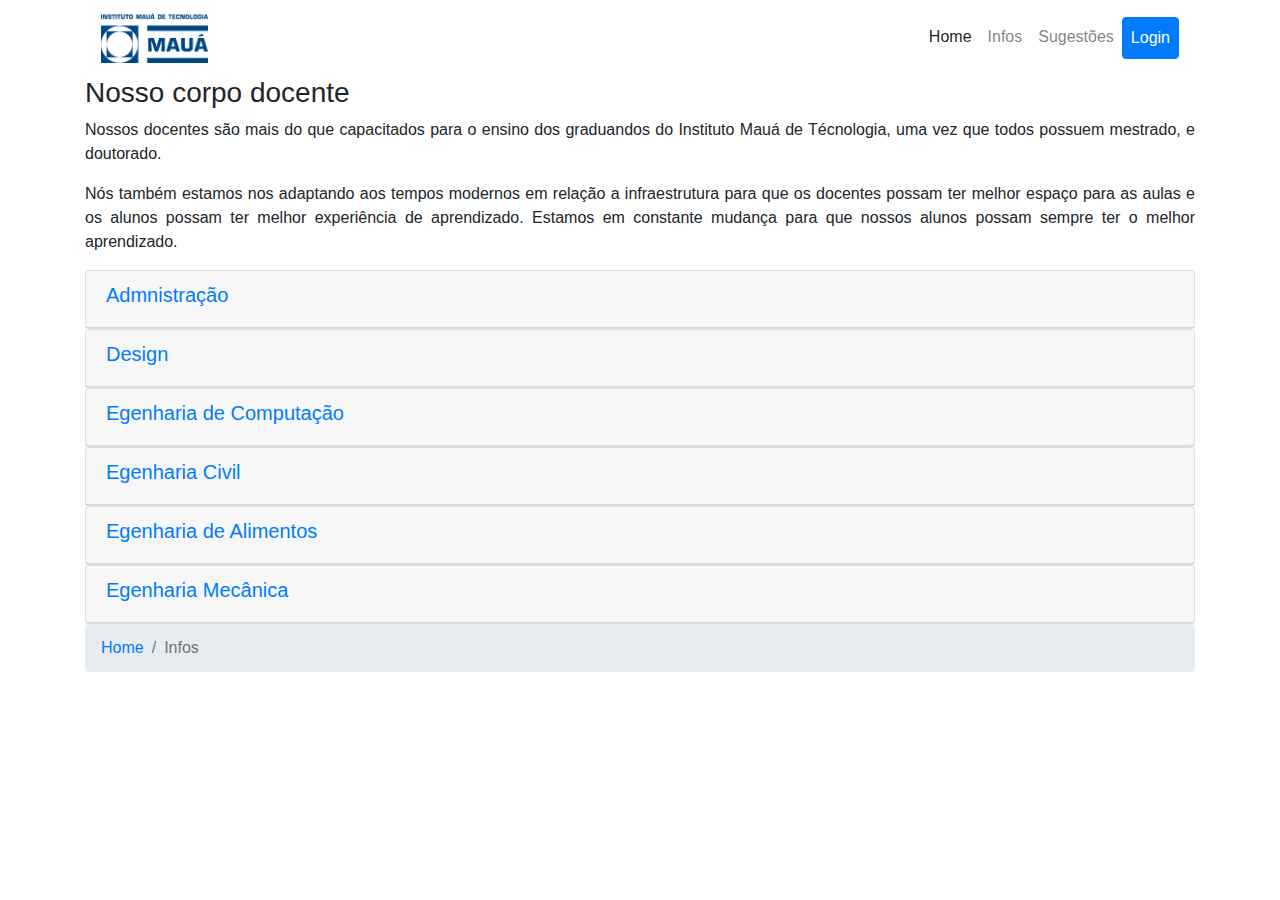
==== professores.html @ b38e70ca "quarta etapa atividade linguagens2" ====
<!DOCTYPE html>
<html lang="en">
  <head>
    <title>Informações</title>
    <!-- Required meta tags -->
    <meta charset="utf-8" />
    <meta
      name="viewport"
      content="width=device-width, initial-scale=1, shrink-to-fit=no"
    />

    <!-- Bootstrap CSS -->
    <link
      rel="stylesheet"
      href="https://stackpath.bootstrapcdn.com/bootstrap/4.3.1/css/bootstrap.min.css"
      integrity="sha384-ggOyR0iXCbMQv3Xipma34MD+dH/1fQ784/j6cY/iJTQUOhcWr7x9JvoRxT2MZw1T"
      crossorigin="anonymous"
    />
  </head>

  <body>
    <!--Barra de navegação-->
    <div class="container">
      <nav class="navbar navbar-expand-lg navbar-light">
        <a class="navbar-brand" href="maua_comp.html">
          <img src="img/Logo_Maua.png" height="50" alt="Imagem aleatória" />
        </a>
        <button
          class="navbar-toggler"
          type="button"
          data-toggle="collapse"
          data-target="#navbar"
        >
          <span class="navbar-toggler-icon"></span>
        </button>

        <div class="collapse navbar-collapse" id="navbar">
          <ul class="navbar-nav ml-auto topnav">
            <li class="nav-item active">
              <a class="nav-link" href="maua_comp.html">Home</a>
            </li>
            <li class="nav-item">
              <a class="nav-link" href="professores.html">Infos</a>
            </li>
            <li class="nav-item">
              <a class="nav-link" href="sugestoes.html">Sugestões</a>
            </li>
            <li class="nav-item">
              <a
                class="nav-link btn btn-primary text-white"
                type="button"
                href="#"
                data-toggle="modal"
                data-target="#navModal"
                >Login
              </a>
            </li>
          </ul>
        </div>
        <!--Modal-->
        <div class="modal" id="navModal">
          <div class="modal-dialog">
            <div class="modal-content">
              <!-- Modal Header -->
              <div class="modal-header">
                <h4 class="modal-title">
                  Login
                </h4>
                <button type="button" class="close" data-dismiss="modal">
                  ×
                </button>
              </div>

              <!--Modal body-->
              <div class="modal-body">
                <form>
                  <label class="sr-only" for="email">
                    E-mail
                  </label>
                  <div class="input-group mb-3">
                    <div class="input-group-prepend">
                      <span class="input-group-text" id="basic-addon1"
                        ><i class="fa fa-user"></i
                      ></span>
                    </div>
                    <input
                      type="email"
                      class="form-control"
                      placeholder="E-mail"
                      id="email"
                    />
                  </div>

                  <label class="sr-only" for="Password">Senha</label>
                  <div class="input-group mb-2">
                    <div class="input-group-prepend">
                      <span class="input-group-text" id="basic-addon2"
                        ><i class="fa fa-key"></i
                      ></span>
                    </div>
                    <input
                      id="password"
                      type="password"
                      class="form-control"
                      placeholder="Senha"
                    />
                  </div>
                </form>
              </div>

              <!--Modal footer-->
              <div class="modal-footer">
                <button type="submit" class="btn btn-primary">Entrar</button>
              </div>
            </div>
          </div>
        </div>
      </nav>
    </div>
    <!--Fim da Barra-->

    <!--Main text-->

    <div class="container">
      <h3>Nosso corpo docente</h3>
      <p class="text-justify">
        Nossos docentes são mais do que capacitados para o ensino dos graduandos
        do Instituto Mauá de Técnologia, uma vez que todos possuem mestrado, e
        doutorado.
      </p>
      <p class="text-justify">
        Nós também estamos nos adaptando aos tempos modernos em relação a
        infraestrutura para que os docentes possam ter melhor espaço para as
        aulas e os alunos possam ter melhor experiência de aprendizado. Estamos
        em constante mudança para que nossos alunos possam sempre ter o melhor
        aprendizado.
      </p>
    </div>

    <!--Fim do Main text-->

    <!--Tabela dos professores-->
    <div class="container">
      <div id="accordion">
        <div class="card">
          <div class="card-header">
            <h5>
              <a
                href="#collapse1"
                data-parent="#accordion"
                data-toggle="collapse"
                >Admnistração</a
              >
            </h5>
            <div id="collapse1" class="collapse">
              <table class="table table-hover">
                <thead>
                  <tr>
                    <th>Nome</th>
                    <th>CV Lattes</th>
                  </tr>
                </thead>
                <tbody>
                  <tr>
                    <td>Ana Maria</td>
                    <td><a href="#">Link</a></td>
                  </tr>
                  <tr>
                    <td>Carlos Eduardo</td>
                    <td><a href="#">Link</a></td>
                  </tr>
                  <tr>
                    <td>Marcela</td>
                    <td><a href="#">Link</a></td>
                  </tr>
                  <tr>
                    <td>Rodrigo</td>
                    <td><a href="#">Link</a></td>
                  </tr>
                  <tr></tr>
                </tbody>
              </table>
            </div>
          </div>
        </div>
        <div class="card">
          <div class="card-header">
            <h5>
              <a
                href="#collapse2"
                data-parent="#accordion"
                data-toggle="collapse"
                >Design</a
              >
            </h5>
            <div id="collapse2" class="collapse">
              <table class="table table-hover">
                <thead>
                  <tr>
                    <th>Nome</th>
                    <th>CV Lattes</th>
                  </tr>
                </thead>
                <tbody>
                  <tr>
                    <td>Antonia</td>
                    <td><a href="#">Link</a></td>
                  </tr>
                  <tr>
                    <td>José Alencar</td>
                    <td><a href="#">Link</a></td>
                  </tr>
                  <tr>
                    <td>Maria Eduarda</td>
                    <td><a href="#">Link</a></td>
                  </tr>
                  <tr>
                    <td>Antonio José</td>
                    <td><a href="#">Link</a></td>
                  </tr>
                  <tr></tr>
                </tbody>
              </table>
            </div>
          </div>
        </div>
        <div class="card">
          <div class="card-header">
            <h5>
              <a
                href="#collapse3"
                data-parent="#accordion"
                data-toggle="collapse"
                >Egenharia de Computação</a
              >
            </h5>
            <div id="collapse3" class="collapse">
              <table class="table table-hover">
                <thead>
                  <tr>
                    <th>Nome</th>
                    <th>CV Lattes</th>
                  </tr>
                </thead>
                <tbody>
                  <tr>
                    <td>Ana</td>
                    <td><a href="#">Link</a></td>
                  </tr>
                  <tr>
                    <td>Rodrigo</td>
                    <td><a href="#">Link</a></td>
                  </tr>
                  <tr>
                    <td>Ewerson</td>
                    <td><a href="#">Link</a></td>
                  </tr>
                  <tr>
                    <td>Aparecido</td>
                    <td><a href="#">Link</a></td>
                  </tr>
                  <tr></tr>
                </tbody>
              </table>
            </div>
          </div>
        </div>
        <div class="card">
          <div class="card-header">
            <h5>
              <a
                href="#collapse4"
                data-parent="#accordion"
                data-toggle="collapse"
                >Egenharia Civil</a
              >
            </h5>
            <div id="collapse4" class="collapse">
              <table class="table table-hover">
                <thead>
                  <tr>
                    <th>Nome</th>
                    <th>CV Lattes</th>
                  </tr>
                </thead>
                <tbody>
                  <tr>
                    <td>Eduardo</td>
                    <td><a href="#">Link</a></td>
                  </tr>
                  <tr>
                    <td>Carlos</td>
                    <td><a href="#">Link</a></td>
                  </tr>
                  <tr>
                    <td>André</td>
                    <td><a href="#">Link</a></td>
                  </tr>
                  <tr>
                    <td>Afonso</td>
                    <td><a href="#">Link</a></td>
                  </tr>
                  <tr></tr>
                </tbody>
              </table>
            </div>
          </div>
        </div>
        <div class="card">
          <div class="card-header">
            <h5>
              <a
                href="#collapse5"
                data-parent="#accordion"
                data-toggle="collapse"
                >Egenharia de Alimentos</a
              >
            </h5>
            <div id="collapse5" class="collapse">
              <table class="table table-hover">
                <thead>
                  <tr>
                    <th>Nome</th>
                    <th>CV Lattes</th>
                  </tr>
                </thead>
                <tbody>
                  <tr>
                    <td>Marta</td>
                    <td><a href="#">Link</a></td>
                  </tr>
                  <tr>
                    <td>Rafael</td>
                    <td><a href="#">Link</a></td>
                  </tr>
                  <tr>
                    <td>Roberto</td>
                    <td><a href="#">Link</a></td>
                  </tr>
                  <tr>
                    <td>Marcos</td>
                    <td><a href="#">Link</a></td>
                  </tr>
                  <tr></tr>
                </tbody>
              </table>
            </div>
          </div>
        </div>
        <div class="card">
          <div class="card-header">
            <h5>
              <a
                href="#collapse6"
                data-parent="#accordion"
                data-toggle="collapse"
                >Egenharia Mecânica</a
              >
            </h5>
            <div id="collapse6" class="collapse">
              <table class="table table-hover">
                <thead>
                  <tr>
                    <th>Nome</th>
                    <th>CV Lattes</th>
                  </tr>
                </thead>
                <tbody>
                  <tr>
                    <td>Eduardo</td>
                    <td><a href="#">Link</a></td>
                  </tr>
                  <tr>
                    <td>Carlos</td>
                    <td><a href="#">Link</a></td>
                  </tr>
                  <tr>
                    <td>André</td>
                    <td><a href="#">Link</a></td>
                  </tr>
                  <tr>
                    <td>Afonso</td>
                    <td><a href="#">Link</a></td>
                  </tr>
                  <tr></tr>
                </tbody>
              </table>
            </div>
          </div>
        </div>
      </div>
    </div>
    <!--Final de Professores-->

    <!--Footer-->
    <nav aria-label="breadcrumb" class="container">
      <ol class="breadcrumb">
        <li class="breadcrumb-item"><a href="maua_comp.html">Home</a></li>
        <li class="breadcrumb-item active">Infos</li>
      </ol>
    </nav>
    <!--Fim do Footer-->
    <!-- Optional JavaScript -->
    <!-- jQuery first, then Popper.js, then Bootstrap JS -->
    <script
      src="https://code.jquery.com/jquery-3.3.1.slim.min.js"
      integrity="sha384-q8i/X+965DzO0rT7abK41JStQIAqVgRVzpbzo5smXKp4YfRvH+8abtTE1Pi6jizo"
      crossorigin="anonymous"
    ></script>
    <script
      src="https://cdnjs.cloudflare.com/ajax/libs/popper.js/1.14.7/umd/popper.min.js"
      integrity="sha384-UO2eT0CpHqdSJQ6hJty5KVphtPhzWj9WO1clHTMGa3JDZwrnQq4sF86dIHNDz0W1"
      crossorigin="anonymous"
    ></script>
    <script
      src="https://stackpath.bootstrapcdn.com/bootstrap/4.3.1/js/bootstrap.min.js"
      integrity="sha384-JjSmVgyd0p3pXB1rRibZUAYoIIy6OrQ6VrjIEaFf/nJGzIxFDsf4x0xIM+B07jRM"
      crossorigin="anonymous"
    ></script>
  </body>
</html>
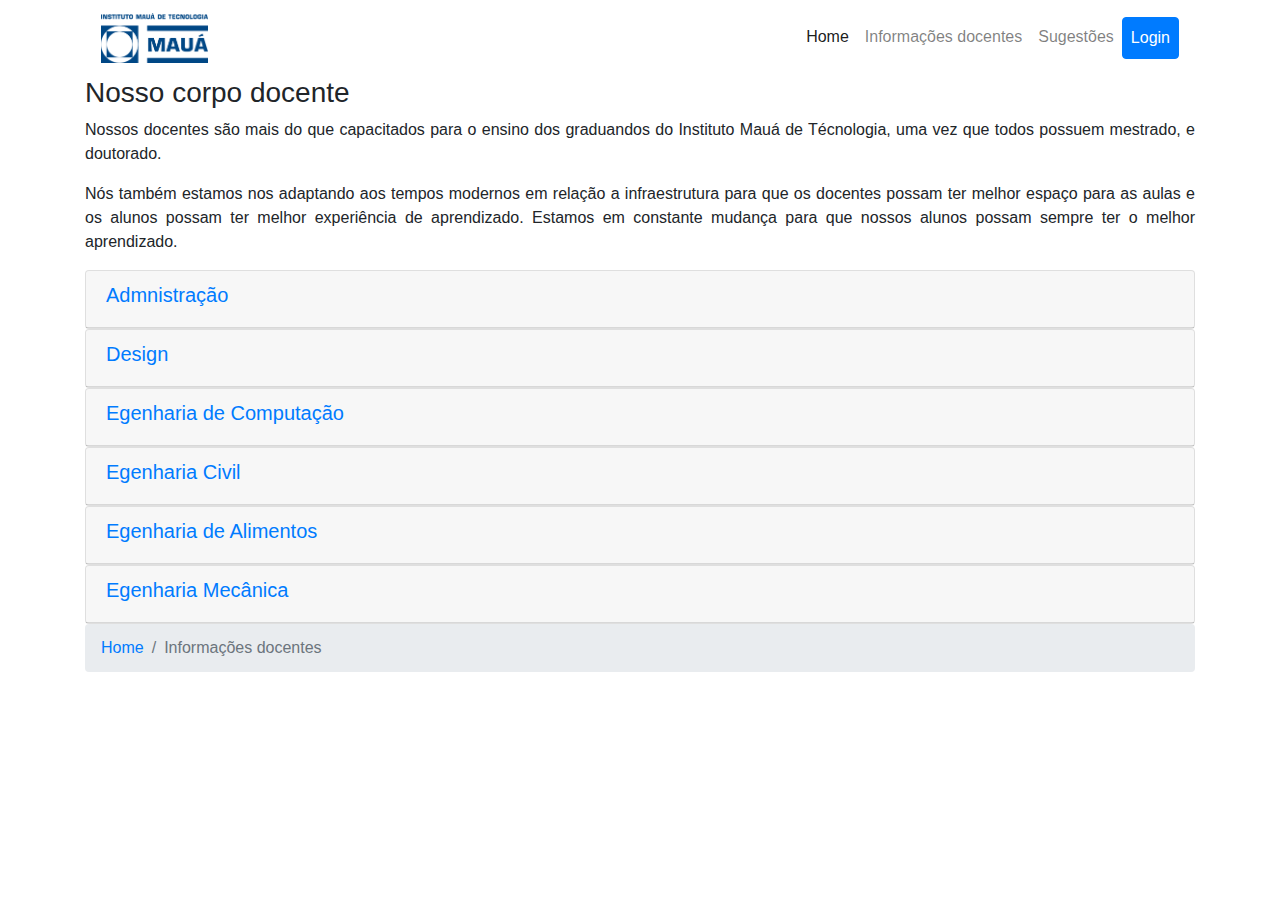
==== commit eeffb21e: "ultimas alteraçoes" ====
--- a/professores.html
+++ b/professores.html
@@ -40,7 +40,9 @@
               <a class="nav-link" href="maua_comp.html">Home</a>
             </li>
             <li class="nav-item">
-              <a class="nav-link" href="professores.html">Infos</a>
+              <a class="nav-link" href="professores.html"
+                >Informações docentes</a
+              >
             </li>
             <li class="nav-item">
               <a class="nav-link" href="sugestoes.html">Sugestões</a>
@@ -396,7 +398,7 @@
     <nav aria-label="breadcrumb" class="container">
       <ol class="breadcrumb">
         <li class="breadcrumb-item"><a href="maua_comp.html">Home</a></li>
-        <li class="breadcrumb-item active">Infos</li>
+        <li class="breadcrumb-item active">Informações docentes</li>
       </ol>
     </nav>
     <!--Fim do Footer-->
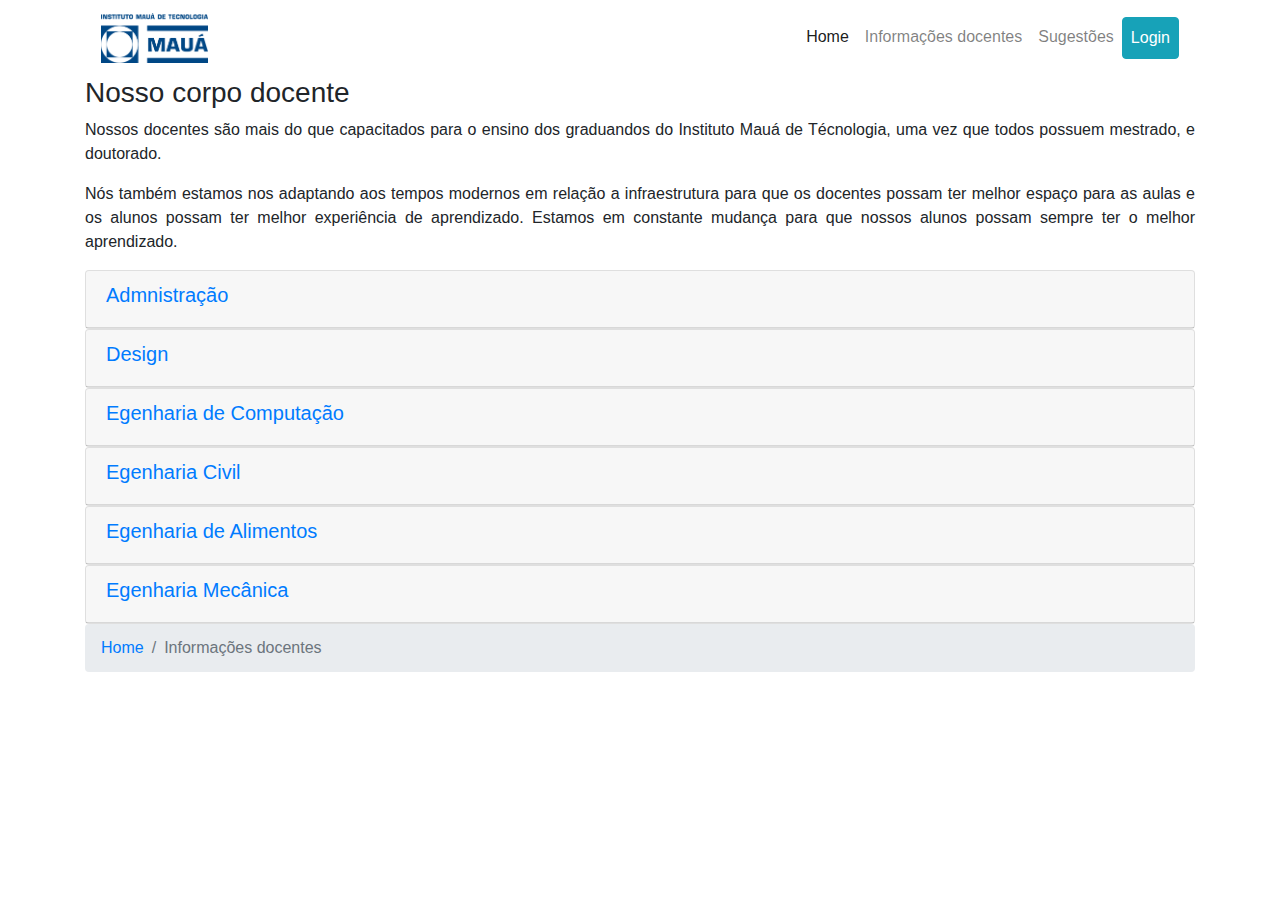
==== commit e5a8b122: "cansei de mandar esse" ====
--- a/professores.html
+++ b/professores.html
@@ -49,7 +49,7 @@
             </li>
             <li class="nav-item">
               <a
-                class="nav-link btn btn-primary text-white"
+                class="nav-link btn btn-info text-white"
                 type="button"
                 href="#"
                 data-toggle="modal"
@@ -112,7 +112,7 @@
 
               <!--Modal footer-->
               <div class="modal-footer">
-                <button type="submit" class="btn btn-primary">Entrar</button>
+                <button type="submit" class="btn btn-info">Entrar</button>
               </div>
             </div>
           </div>
